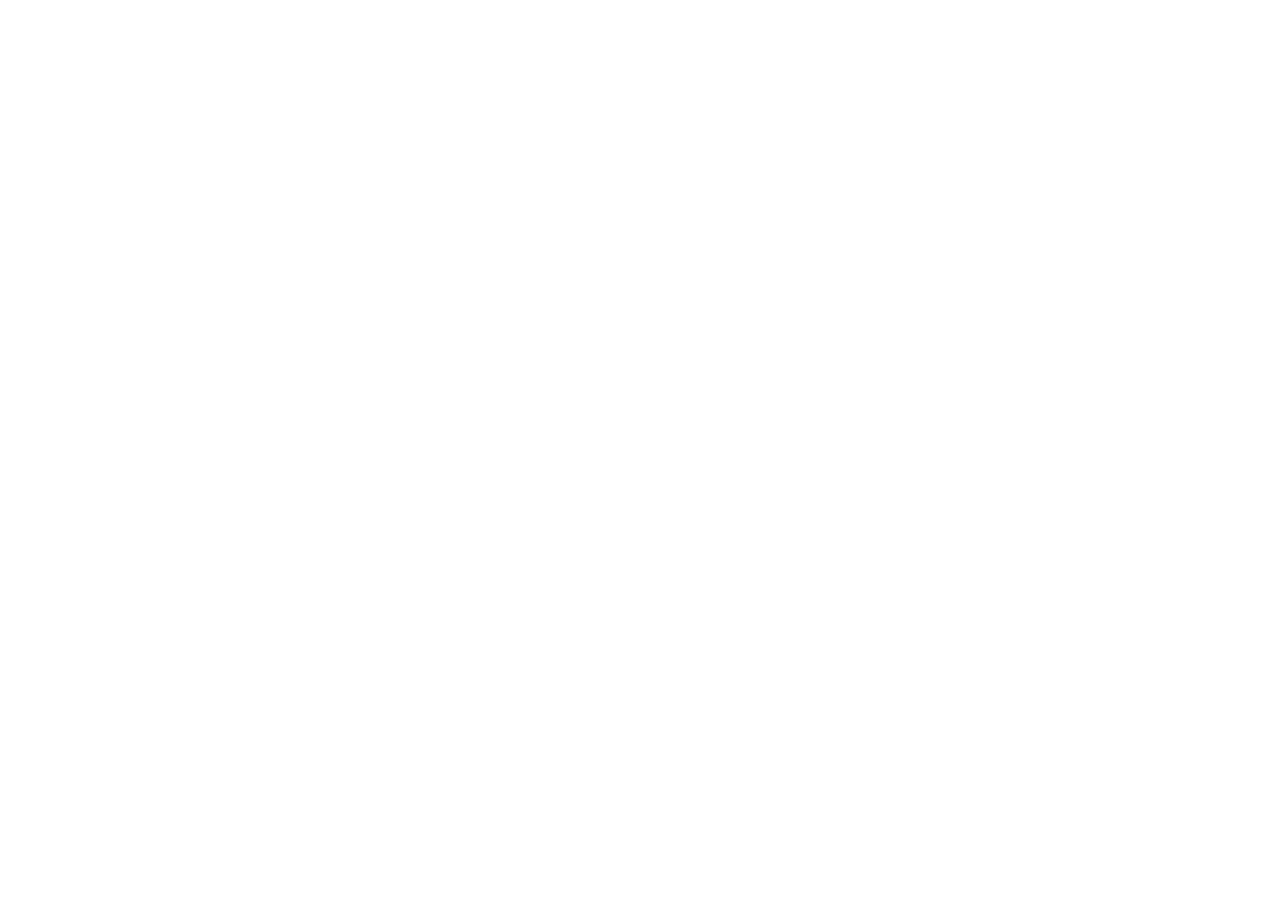
==== favoritos.html @ 43e95e67 "Co-authored-by: Kalini Martins  <KaliniMartins@users.noreply.github.com>" ====
<!DOCTYPE html>
<html lang="pt-br">
<head>
    <meta charset="UTF-8">
    <meta http-equiv="X-UA-Compatible" content="IE=edge">
    <meta name="viewport" content="width=device-width, initial-scale=1.0">
    <title>Favoritos</title>
</head>
<body>
    <template>
        <li>
           
    </li>
    </template>
    <ul id="lista_faoritos">

    </ul>
    <script src="assests/JavaScript/interacao_legalzinha.js"></script>
</body>
</html>
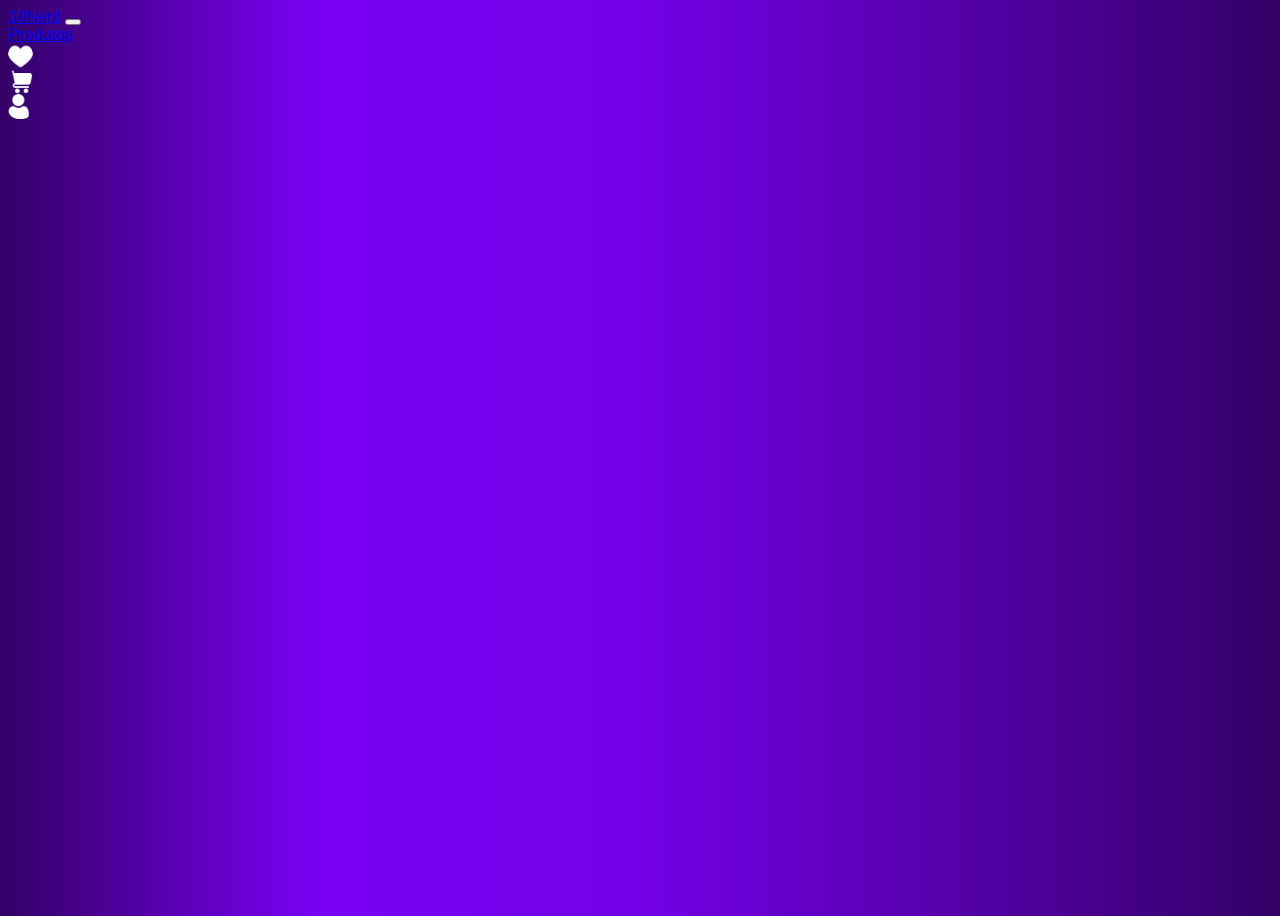
==== commit 4b1af9a6: "processo em andamento" ====
--- a/favoritos.html
+++ b/favoritos.html
@@ -1,20 +1,100 @@
 <!DOCTYPE html>
 <html lang="pt-br">
+
 <head>
     <meta charset="UTF-8">
     <meta http-equiv="X-UA-Compatible" content="IE=edge">
     <meta name="viewport" content="width=device-width, initial-scale=1.0">
+    <link rel="stylesheet" href="assests/css/stylePadrao.css" />
+    <link href="https://cdn.jsdelivr.net/npm/bootstrap@5.2.0-beta1/dist/css/bootstrap.min.css" rel="stylesheet"
+        integrity="sha384-0evHe/X+R7YkIZDRvuzKMRqM+OrBnVFBL6DOitfPri4tjfHxaWutUpFmBp4vmVor" crossorigin="anonymous" />
+    <link rel="stylesheet" href="assests/css/styleFavoritos.css">
     <title>Favoritos</title>
 </head>
-<body>
-    <template>
-        <li>
-           
+
+
+<header>
+    <nav class="navbar navbar-expand-md navbar-dark bg-dark bg-opacity-25">
+      <div class="container-fluid">
+        <a class="navbar-brand fs-3 ms-5" href="#">10Nerd</a>
+        <button class="navbar-toggler" type="button" data-bs-toggle="collapse" data-bs-target="#navbarNavAltMarkup"
+          aria-controls="navbarNavAltMarkup" aria-expanded="false" aria-label="Toggle navigation">
+          <span class="navbar-toggler-icon"></span>
+        </button>
+        <div class="collapse navbar-collapse justify-content-end" id="navbarNavAltMarkup">
+          <div class="navbar-nav gap-5">
+            <a class="nav-link text-light inNav-hover fs-5" href="produtos.html">Produtos</a>
+            <a class="nav-link text-light inNav-hover" href="favoritos.html">
+              <img src="assests/imagens/heart.png" width="25px" alt="favoritos" /></a>
+            <a class="nav-link text-light inNav-hover" href="carrinho.html">
+              <img src="assests/imagens/carrinho-de-compras (1).png" width="25px"
+                alt="carrinho de compras icone" /></a>
+            <a class="nav-link text-light inNav-hover" href="login.html">
+              <img src="assests/imagens/user.png" width="25px" alt="icone user" />
+            </a>
+          </div>
+        </div>
+      </div>
+    </nav>
+  </header>
+
+<template class="modelo favoritos">
+    <li>
+        <div id="area_favoritos">
+            <div id="favoritos">
+
+                <!-- <div>
+                <input type="checkbox">
+            </div> -->
+
+                <div id="imgProduto_favorito">
+
+                    <img src="assests/imagens/homem-de-ferro-super-heroi-desenhos-animados-filmes-imagem-de-fundo.jpg"
+                        alt="" width="100" height="100" />
+
+                </div>
+
+                <div id="H3H2">
+
+                    <h3>Imagem do Homem de Ferro NFT</h3>
+
+
+                    <h2>R$91.8M</h2>
+
+                </div>
+
+                <div id="botoes">
+
+                    <div>
+                        <button id="btn_trash" class="btn btn-warning" class="botao lixeira" onclick="exluir()">
+                            <svg xmlns="http://www.w3.org/2000/svg" width="25" height="25" fill="currentColor"
+                                class="bi bi-trash3" viewBox="0 0 16 16">
+                                <path
+                                    d="M6.5 1h3a.5.5 0 0 1 .5.5v1H6v-1a.5.5 0 0 1 .5-.5ZM11 2.5v-1A1.5 1.5 0 0 0 9.5 0h-3A1.5 1.5 0 0 0 5 1.5v1H2.506a.58.58 0 0 0-.01 0H1.5a.5.5 0 0 0 0 1h.538l.853 10.66A2 2 0 0 0 4.885 16h6.23a2 2 0 0 0 1.994-1.84l.853-10.66h.538a.5.5 0 0 0 0-1h-.995a.59.59 0 0 0-.01 0H11Zm1.958 1-.846 10.58a1 1 0 0 1-.997.92h-6.23a1 1 0 0 1-.997-.92L3.042 3.5h9.916Zm-7.487 1a.5.5 0 0 1 .528.47l.5 8.5a.5.5 0 0 1-.998.06L5 5.03a.5.5 0 0 1 .47-.53Zm5.058 0a.5.5 0 0 1 .47.53l-.5 8.5a.5.5 0 1 1-.998-.06l.5-8.5a.5.5 0 0 1 .528-.47ZM8 4.5a.5.5 0 0 1 .5.5v8.5a.5.5 0 0 1-1 0V5a.5.5 0 0 1 .5-.5Z" />
+                            </svg>
+                        </button>
+                    </div>
+
+                    <div>
+                        <button id="btn_shop"class="btn btn-primary" class="botao compras" onclick="remover()">
+                            <svg xmlns="http://www.w3.org/2000/svg" width="25" height="25" fill="currentColor"
+                                class="bi bi-bag-heart" viewBox="0 0 16 16">
+                                <path fill-rule="evenodd"
+                                    d="M10.5 3.5a2.5 2.5 0 0 0-5 0V4h5v-.5Zm1 0V4H15v10a2 2 0 0 1-2 2H3a2 2 0 0 1-2-2V4h3.5v-.5a3.5 3.5 0 1 1 7 0ZM14 14V5H2v9a1 1 0 0 0 1 1h10a1 1 0 0 0 1-1ZM8 7.993c1.664-1.711 5.825 1.283 0 5.132-5.825-3.85-1.664-6.843 0-5.132Z" />
+                            </svg>
+                        </button>
+                    </div>
+
+                </div>
+            </div>
+        </div>
     </li>
-    </template>
-    <ul id="lista_faoritos">
+</template>
 
-    </ul>
-    <script src="assests/JavaScript/interacao_legalzinha.js"></script>
+<ul id="listaFavoritos"></ul>
+
+
+<script src="assests/JavaScript/interacao_legalzinha.js"></script>
 </body>
+
 </html>--- a/assests/css/styleFavoritos.css
+++ b/assests/css/styleFavoritos.css
@@ -0,0 +1,58 @@
+body{
+  width: 100vw;
+  height: 100vh;
+  overflow-x: hidden;
+  background-image: linear-gradient(-90deg, #330066, #5400A8, #7300E6, #7A00F5, #330066);
+
+  font-family: 'Rajdhani', sans-serif;
+}
+
+.inNav-hover:hover{
+    transition: all 0.3s;
+    transform: scale(1.2);
+}
+
+.inNavProduct-hover:hover{
+    text-decoration: underline;
+}
+
+  /*deixa o elemento carrinho centralizado */
+  #area_favoritos {
+    display: flex;
+    justify-content: center;
+    align-items: center;
+    margin-top: 20px;
+    height: 30ch;
+  }
+  /* referente a como o produto estára na aba carrinho */
+  #favoritos {
+    background-color: rgba(236, 176, 176, 0.61);
+    border-radius: 15px;
+    border-bottom: solid 1px lightgray;
+    border-top: solid 1px lightgray;
+    box-shadow: -10px 10px rgba(0, 0, 0, 0.418);
+    display: flex;
+    width: 70%;
+    height: 100%;
+    flex-wrap: wrap;   
+    justify-content: space-around;
+    align-items: center; 
+  }
+  .produtos:hover {
+    transform: scale(1.01);
+    transition: 500ms ease-in-out;
+  }
+  
+  /* modificação da imagem dentro do produto */
+  img{
+    display: flex;
+    border-radius: 10px;
+  }
+  
+  
+  #H2H3{
+    display: flex;
+    /* justify-content: center;
+    align-items: center;
+    flex-direction: row; */
+  }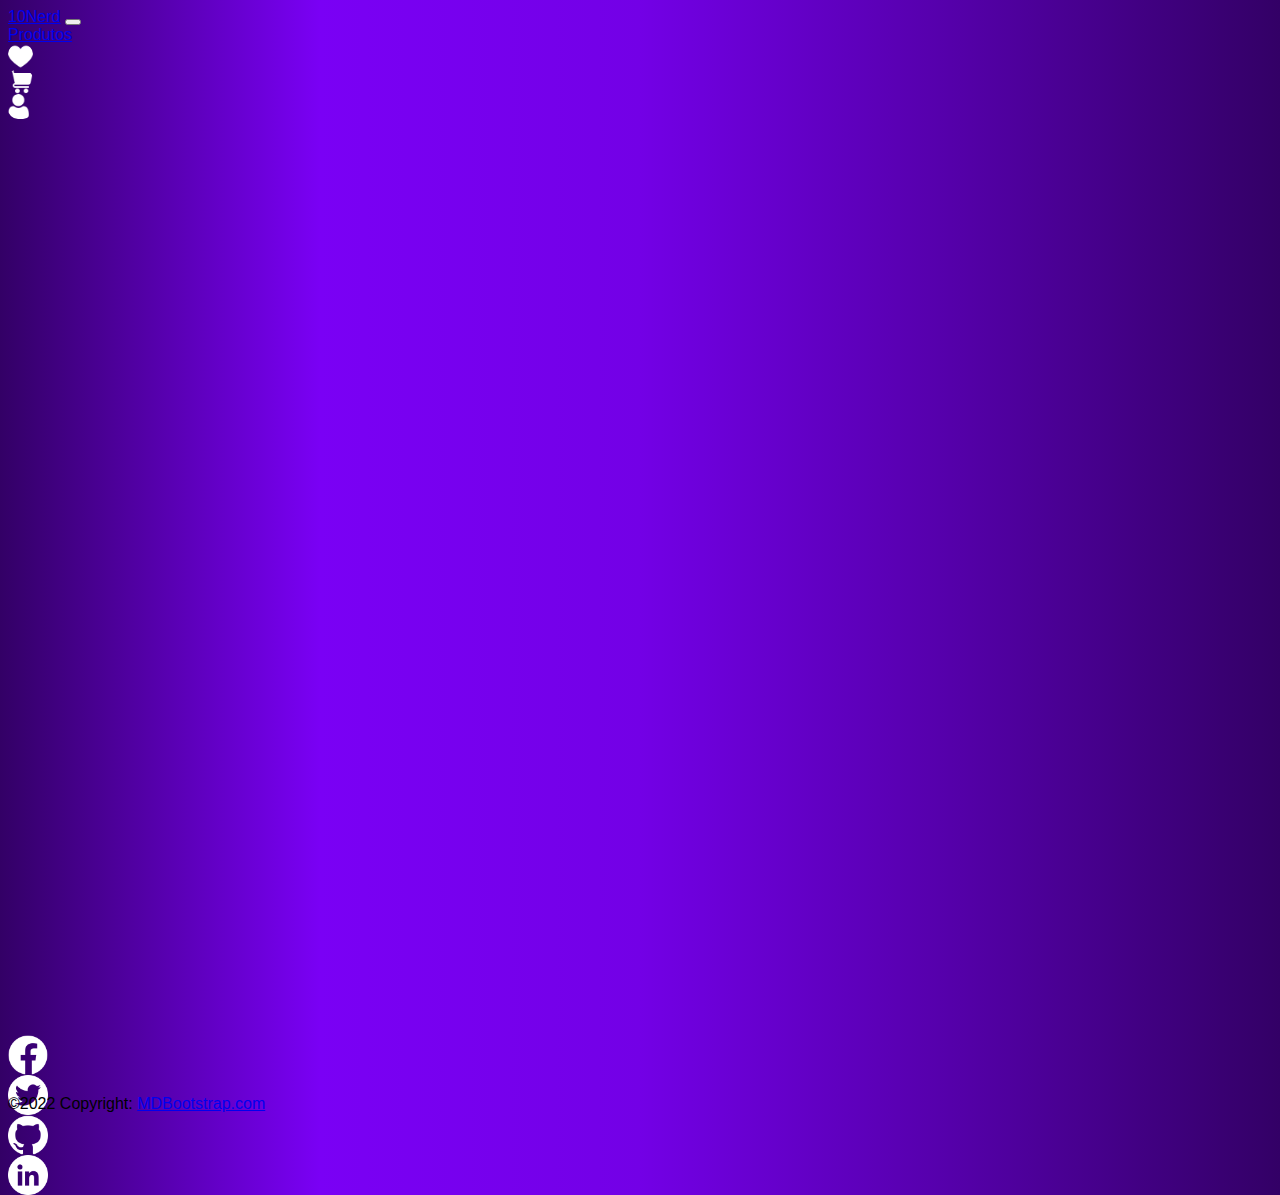
==== commit 29631873: "Footer nas páginas" ====
--- a/favoritos.html
+++ b/favoritos.html
@@ -38,60 +38,88 @@
     </nav>
   </header>
 
-<template class="modelo favoritos">
-    <li>
-        <div id="area_favoritos">
-            <div id="favoritos">
+  <main>
+    <template class="modelo favoritos">
+      <li>
+          <div id="area_favoritos">
+              <div id="favoritos">
 
-                <!-- <div>
-                <input type="checkbox">
-            </div> -->
+                  <!-- <div>
+                  <input type="checkbox">
+              </div> -->
 
-                <div id="imgProduto_favorito">
+                  <div id="imgProduto_favorito">
 
-                    <img src="assests/imagens/homem-de-ferro-super-heroi-desenhos-animados-filmes-imagem-de-fundo.jpg"
-                        alt="" width="100" height="100" />
+                      <img src="assests/imagens/homem-de-ferro-super-heroi-desenhos-animados-filmes-imagem-de-fundo.jpg"
+                          alt="" width="100" height="100" />
 
-                </div>
+                  </div>
 
-                <div id="H3H2">
+                  <div id="H3H2">
 
-                    <h3>Imagem do Homem de Ferro NFT</h3>
+                      <h3>Imagem do Homem de Ferro NFT</h3>
 
 
-                    <h2>R$91.8M</h2>
+                      <h2>R$91.8M</h2>
 
-                </div>
+                  </div>
 
-                <div id="botoes">
+                  <div id="botoes">
 
-                    <div>
-                        <button id="btn_trash" class="btn btn-warning" class="botao lixeira" onclick="exluir()">
-                            <svg xmlns="http://www.w3.org/2000/svg" width="25" height="25" fill="currentColor"
-                                class="bi bi-trash3" viewBox="0 0 16 16">
-                                <path
-                                    d="M6.5 1h3a.5.5 0 0 1 .5.5v1H6v-1a.5.5 0 0 1 .5-.5ZM11 2.5v-1A1.5 1.5 0 0 0 9.5 0h-3A1.5 1.5 0 0 0 5 1.5v1H2.506a.58.58 0 0 0-.01 0H1.5a.5.5 0 0 0 0 1h.538l.853 10.66A2 2 0 0 0 4.885 16h6.23a2 2 0 0 0 1.994-1.84l.853-10.66h.538a.5.5 0 0 0 0-1h-.995a.59.59 0 0 0-.01 0H11Zm1.958 1-.846 10.58a1 1 0 0 1-.997.92h-6.23a1 1 0 0 1-.997-.92L3.042 3.5h9.916Zm-7.487 1a.5.5 0 0 1 .528.47l.5 8.5a.5.5 0 0 1-.998.06L5 5.03a.5.5 0 0 1 .47-.53Zm5.058 0a.5.5 0 0 1 .47.53l-.5 8.5a.5.5 0 1 1-.998-.06l.5-8.5a.5.5 0 0 1 .528-.47ZM8 4.5a.5.5 0 0 1 .5.5v8.5a.5.5 0 0 1-1 0V5a.5.5 0 0 1 .5-.5Z" />
-                            </svg>
-                        </button>
-                    </div>
+                      <div>
+                          <button id="btn_trash" class="btn btn-warning" class="botao lixeira" onclick="exluir()">
+                              <svg xmlns="http://www.w3.org/2000/svg" width="25" height="25" fill="currentColor"
+                                  class="bi bi-trash3" viewBox="0 0 16 16">
+                                  <path
+                                      d="M6.5 1h3a.5.5 0 0 1 .5.5v1H6v-1a.5.5 0 0 1 .5-.5ZM11 2.5v-1A1.5 1.5 0 0 0 9.5 0h-3A1.5 1.5 0 0 0 5 1.5v1H2.506a.58.58 0 0 0-.01 0H1.5a.5.5 0 0 0 0 1h.538l.853 10.66A2 2 0 0 0 4.885 16h6.23a2 2 0 0 0 1.994-1.84l.853-10.66h.538a.5.5 0 0 0 0-1h-.995a.59.59 0 0 0-.01 0H11Zm1.958 1-.846 10.58a1 1 0 0 1-.997.92h-6.23a1 1 0 0 1-.997-.92L3.042 3.5h9.916Zm-7.487 1a.5.5 0 0 1 .528.47l.5 8.5a.5.5 0 0 1-.998.06L5 5.03a.5.5 0 0 1 .47-.53Zm5.058 0a.5.5 0 0 1 .47.53l-.5 8.5a.5.5 0 1 1-.998-.06l.5-8.5a.5.5 0 0 1 .528-.47ZM8 4.5a.5.5 0 0 1 .5.5v8.5a.5.5 0 0 1-1 0V5a.5.5 0 0 1 .5-.5Z" />
+                              </svg>
+                          </button>
+                      </div>
 
-                    <div>
-                        <button id="btn_shop"class="btn btn-primary" class="botao compras" onclick="remover()">
-                            <svg xmlns="http://www.w3.org/2000/svg" width="25" height="25" fill="currentColor"
-                                class="bi bi-bag-heart" viewBox="0 0 16 16">
-                                <path fill-rule="evenodd"
-                                    d="M10.5 3.5a2.5 2.5 0 0 0-5 0V4h5v-.5Zm1 0V4H15v10a2 2 0 0 1-2 2H3a2 2 0 0 1-2-2V4h3.5v-.5a3.5 3.5 0 1 1 7 0ZM14 14V5H2v9a1 1 0 0 0 1 1h10a1 1 0 0 0 1-1ZM8 7.993c1.664-1.711 5.825 1.283 0 5.132-5.825-3.85-1.664-6.843 0-5.132Z" />
-                            </svg>
-                        </button>
-                    </div>
+                      <div>
+                          <button id="btn_shop"class="btn btn-primary" class="botao compras" onclick="remover()">
+                              <svg xmlns="http://www.w3.org/2000/svg" width="25" height="25" fill="currentColor"
+                                  class="bi bi-bag-heart" viewBox="0 0 16 16">
+                                  <path fill-rule="evenodd"
+                                      d="M10.5 3.5a2.5 2.5 0 0 0-5 0V4h5v-.5Zm1 0V4H15v10a2 2 0 0 1-2 2H3a2 2 0 0 1-2-2V4h3.5v-.5a3.5 3.5 0 1 1 7 0ZM14 14V5H2v9a1 1 0 0 0 1 1h10a1 1 0 0 0 1-1ZM8 7.993c1.664-1.711 5.825 1.283 0 5.132-5.825-3.85-1.664-6.843 0-5.132Z" />
+                              </svg>
+                          </button>
+                      </div>
 
-                </div>
-            </div>
-        </div>
-    </li>
-</template>
+                  </div>
+              </div>
+          </div>
+      </li>
+  </template>
 
-<ul id="listaFavoritos"></ul>
+  <ul id="listaFavoritos"></ul>
+
+
+</main>
+
+<footer class="footer bg-opacity-25 bg-dark">
+  <div id="footerPrimDiv" class="container p-4 pb-0">
+    <section id="footerPrimSec" class="mb-4 d-flex justify-content-center">
+      <a class="btn-floating m-1" href="#" role="button">   
+        <img src="assests/imagens/facebook.png" alt="logo facebook" width="40px">
+      </a>
+      <a class="btn-floating m-1" href="#" role="button">   
+        <img src="assests/imagens/twitter.png" alt="logo twitter" width="40px">
+      </a>
+      <a class="btn-floating m-1" href="#" role="button">   
+        <img src="assests/imagens/github.png" alt="logo github" width="40px">
+      </a>
+      <a class="btn-floating m-1" href="#" role="button">   
+        <img src="assests/imagens/linkedin.png" alt="logo linkedin" width="40px">
+      </a>
+    </section>
+  </div>
+
+  <div id="footerSegDiv" class="text-center p-3 text-light">
+    ©2022 Copyright:
+    <a class="text-white" href="https://mdbootstrap.com/">MDBootstrap.com</a>
+  </div>
+</footer>
 
 
 <script src="assests/JavaScript/interacao_legalzinha.js"></script>
--- a/assests/css/styleFavoritos.css
+++ b/assests/css/styleFavoritos.css
@@ -5,6 +5,11 @@
   background-image: linear-gradient(-90deg, #330066, #5400A8, #7300E6, #7A00F5, #330066);
 
   font-family: 'Rajdhani', sans-serif;
+}
+
+main{
+  width: 100vw;
+  min-height: 100vh;
 }
 
 .inNav-hover:hover{
@@ -55,4 +60,22 @@
     /* justify-content: center;
     align-items: center;
     flex-direction: row; */
+  }
+
+  footer{
+    width: 100%;
+    height: 100px;
+    position: relative;
+    bottom: 0;
+    left: 0;
+    }
+  
+  #footerPrimDiv{
+    width: 100%;
+    height: 60%;
+  }
+  
+  #footerSegDiv{
+    width: 100%;
+    height: 30%;
   }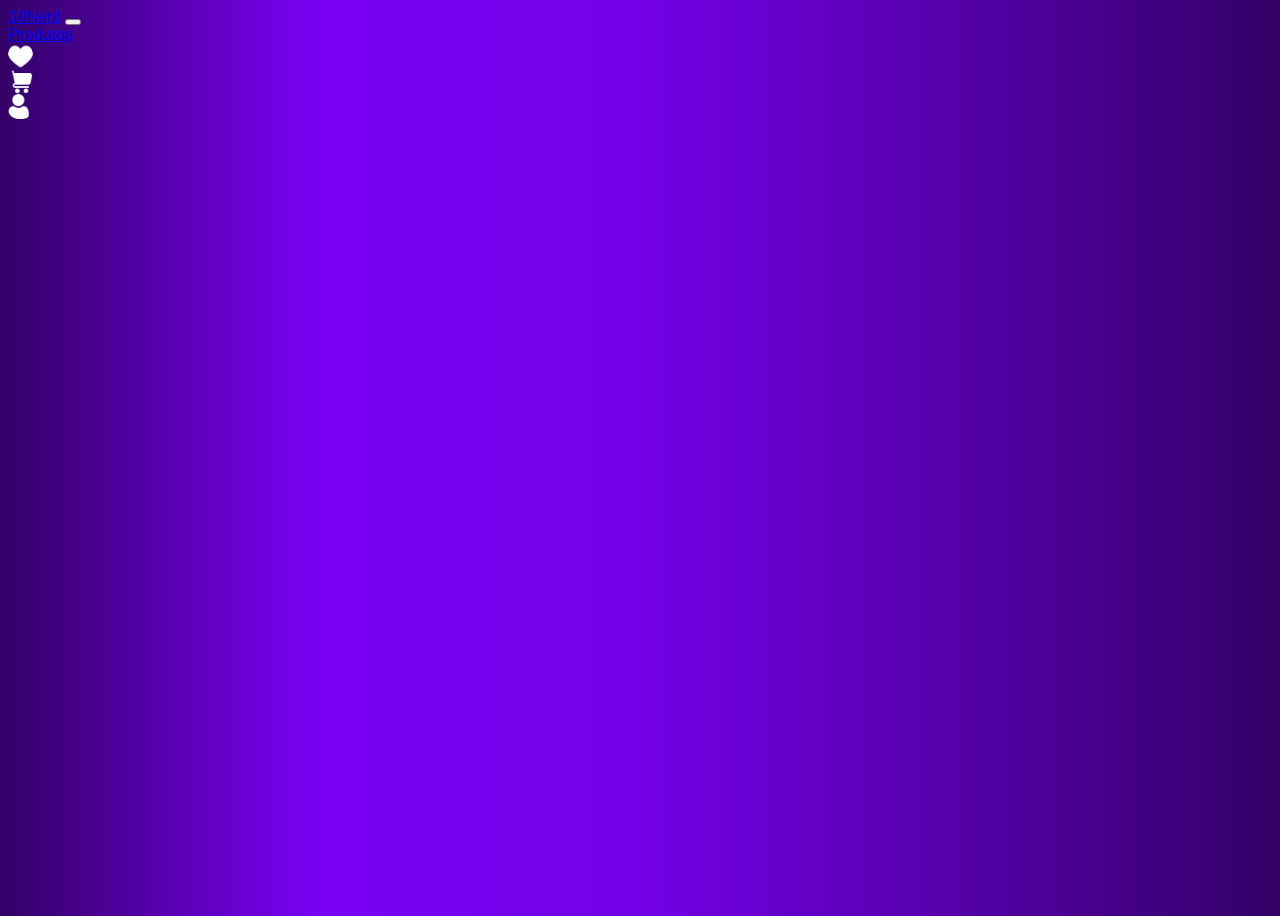
==== commit 07fdb40e: "login" ====
--- a/favoritos.html
+++ b/favoritos.html
@@ -38,88 +38,14 @@
     </nav>
   </header>
 
-  <main>
-    <template class="modelo favoritos">
-      <li>
-          <div id="area_favoritos">
-              <div id="favoritos">
+<template id="modelo_favoritos">
+    <li>
+      <img src="" alt="">
+      <input type="button" value="lixeira">
+    </li>
+</template>
 
-                  <!-- <div>
-                  <input type="checkbox">
-              </div> -->
-
-                  <div id="imgProduto_favorito">
-
-                      <img src="assests/imagens/homem-de-ferro-super-heroi-desenhos-animados-filmes-imagem-de-fundo.jpg"
-                          alt="" width="100" height="100" />
-
-                  </div>
-
-                  <div id="H3H2">
-
-                      <h3>Imagem do Homem de Ferro NFT</h3>
-
-
-                      <h2>R$91.8M</h2>
-
-                  </div>
-
-                  <div id="botoes">
-
-                      <div>
-                          <button id="btn_trash" class="btn btn-warning" class="botao lixeira" onclick="exluir()">
-                              <svg xmlns="http://www.w3.org/2000/svg" width="25" height="25" fill="currentColor"
-                                  class="bi bi-trash3" viewBox="0 0 16 16">
-                                  <path
-                                      d="M6.5 1h3a.5.5 0 0 1 .5.5v1H6v-1a.5.5 0 0 1 .5-.5ZM11 2.5v-1A1.5 1.5 0 0 0 9.5 0h-3A1.5 1.5 0 0 0 5 1.5v1H2.506a.58.58 0 0 0-.01 0H1.5a.5.5 0 0 0 0 1h.538l.853 10.66A2 2 0 0 0 4.885 16h6.23a2 2 0 0 0 1.994-1.84l.853-10.66h.538a.5.5 0 0 0 0-1h-.995a.59.59 0 0 0-.01 0H11Zm1.958 1-.846 10.58a1 1 0 0 1-.997.92h-6.23a1 1 0 0 1-.997-.92L3.042 3.5h9.916Zm-7.487 1a.5.5 0 0 1 .528.47l.5 8.5a.5.5 0 0 1-.998.06L5 5.03a.5.5 0 0 1 .47-.53Zm5.058 0a.5.5 0 0 1 .47.53l-.5 8.5a.5.5 0 1 1-.998-.06l.5-8.5a.5.5 0 0 1 .528-.47ZM8 4.5a.5.5 0 0 1 .5.5v8.5a.5.5 0 0 1-1 0V5a.5.5 0 0 1 .5-.5Z" />
-                              </svg>
-                          </button>
-                      </div>
-
-                      <div>
-                          <button id="btn_shop"class="btn btn-primary" class="botao compras" onclick="remover()">
-                              <svg xmlns="http://www.w3.org/2000/svg" width="25" height="25" fill="currentColor"
-                                  class="bi bi-bag-heart" viewBox="0 0 16 16">
-                                  <path fill-rule="evenodd"
-                                      d="M10.5 3.5a2.5 2.5 0 0 0-5 0V4h5v-.5Zm1 0V4H15v10a2 2 0 0 1-2 2H3a2 2 0 0 1-2-2V4h3.5v-.5a3.5 3.5 0 1 1 7 0ZM14 14V5H2v9a1 1 0 0 0 1 1h10a1 1 0 0 0 1-1ZM8 7.993c1.664-1.711 5.825 1.283 0 5.132-5.825-3.85-1.664-6.843 0-5.132Z" />
-                              </svg>
-                          </button>
-                      </div>
-
-                  </div>
-              </div>
-          </div>
-      </li>
-  </template>
-
-  <ul id="listaFavoritos"></ul>
-
-
-</main>
-
-<footer class="footer bg-opacity-25 bg-dark">
-  <div id="footerPrimDiv" class="container p-4 pb-0">
-    <section id="footerPrimSec" class="mb-4 d-flex justify-content-center">
-      <a class="btn-floating m-1" href="#" role="button">   
-        <img src="assests/imagens/facebook.png" alt="logo facebook" width="40px">
-      </a>
-      <a class="btn-floating m-1" href="#" role="button">   
-        <img src="assests/imagens/twitter.png" alt="logo twitter" width="40px">
-      </a>
-      <a class="btn-floating m-1" href="#" role="button">   
-        <img src="assests/imagens/github.png" alt="logo github" width="40px">
-      </a>
-      <a class="btn-floating m-1" href="#" role="button">   
-        <img src="assests/imagens/linkedin.png" alt="logo linkedin" width="40px">
-      </a>
-    </section>
-  </div>
-
-  <div id="footerSegDiv" class="text-center p-3 text-light">
-    ©2022 Copyright:
-    <a class="text-white" href="https://mdbootstrap.com/">MDBootstrap.com</a>
-  </div>
-</footer>
+<ul id="listaFavoritos"></ul>
 
 
 <script src="assests/JavaScript/interacao_legalzinha.js"></script>
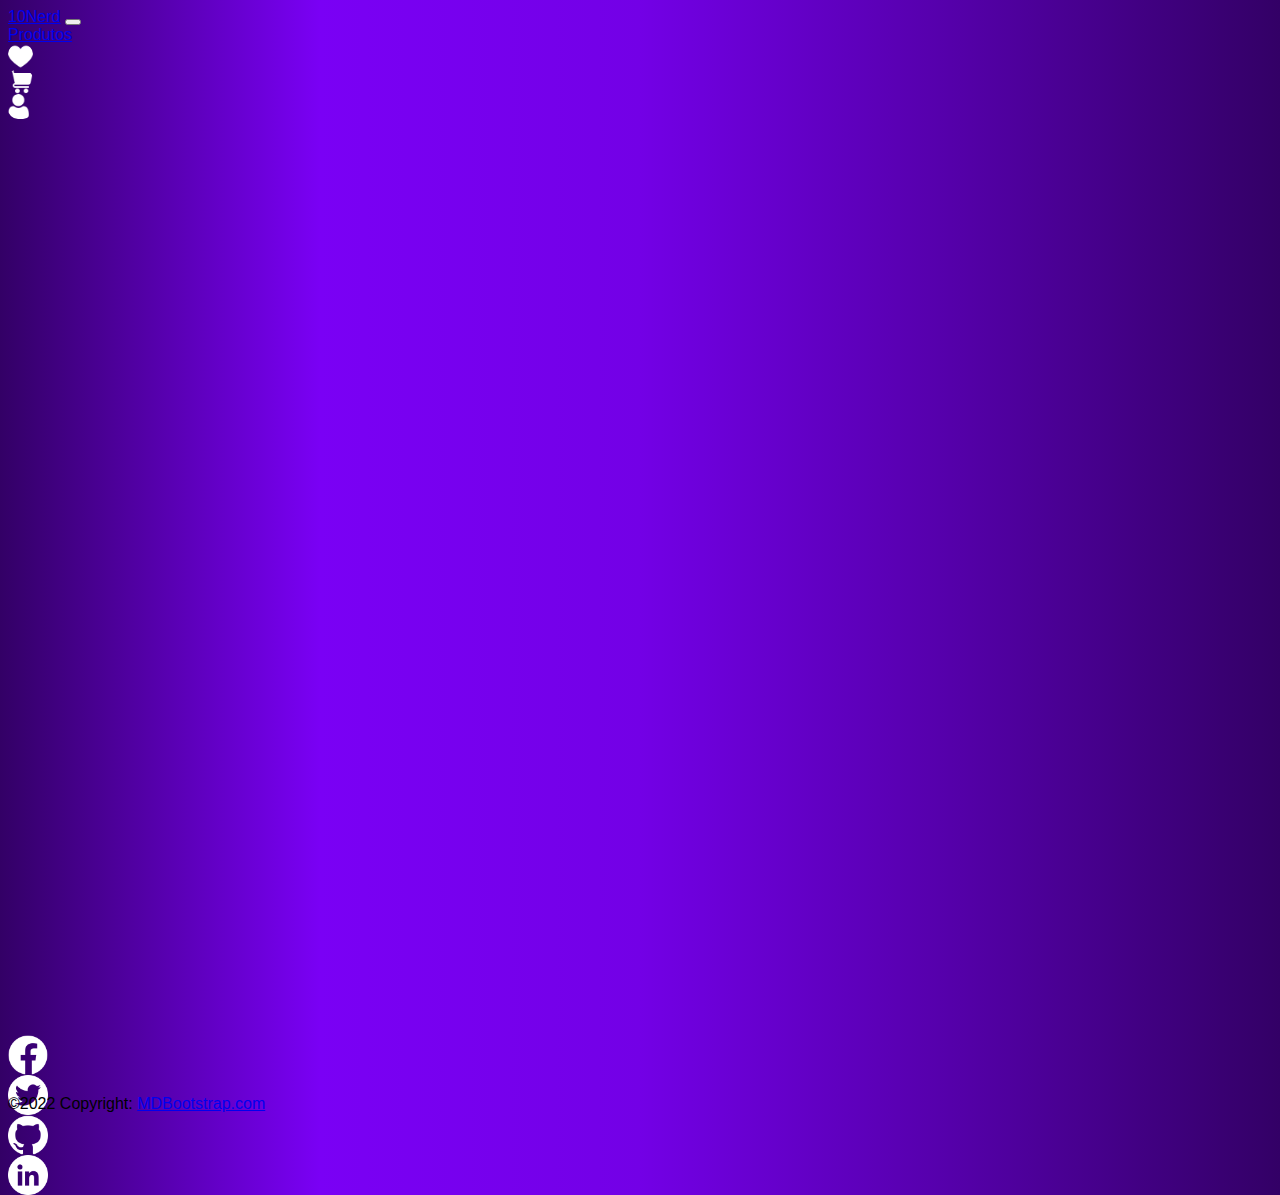
==== commit 7ba0a198: "Produtos inseridos" ====
--- a/favoritos.html
+++ b/favoritos.html
@@ -38,17 +38,39 @@
     </nav>
   </header>
 
-<template id="modelo_favoritos">
-    <li>
-      <img src="" alt="">
-      <input type="button" value="lixeira">
-    </li>
+<main>
+  <template id="modelo_favoritos">
+
+    <li></li>
+
 </template>
 
 <ul id="listaFavoritos"></ul>
+</main>
+<footer class="footer bg-opacity-25 bg-dark">
+  <div id="footerPrimDiv" class="container p-4 pb-0">
+    <section id="footerPrimSec" class="mb-4 d-flex justify-content-center">
+      <a class="btn-floating m-1" href="#" role="button">   
+        <img src="assests/imagens/facebook.png" alt="logo facebook" width="40px">
+      </a>
+      <a class="btn-floating m-1" href="#" role="button">   
+        <img src="assests/imagens/twitter.png" alt="logo twitter" width="40px">
+      </a>
+      <a class="btn-floating m-1" href="#" role="button">   
+        <img src="assests/imagens/github.png" alt="logo github" width="40px">
+      </a>
+      <a class="btn-floating m-1" href="#" role="button">   
+        <img src="assests/imagens/linkedin.png" alt="logo linkedin" width="40px">
+      </a>
+    </section>
+  </div>
 
-
-<script src="assests/JavaScript/interacao_legalzinha.js"></script>
+  <div id="footerSegDiv" class="text-center p-3 text-light">
+    ©2022 Copyright:
+    <a class="text-white" href="https://mdbootstrap.com/">MDBootstrap.com</a>
+  </div>
+</footer>
+<script src="assests/JavaScript/implementacoes_de_funcionalidades.js"></script>
 </body>
 
 </html>